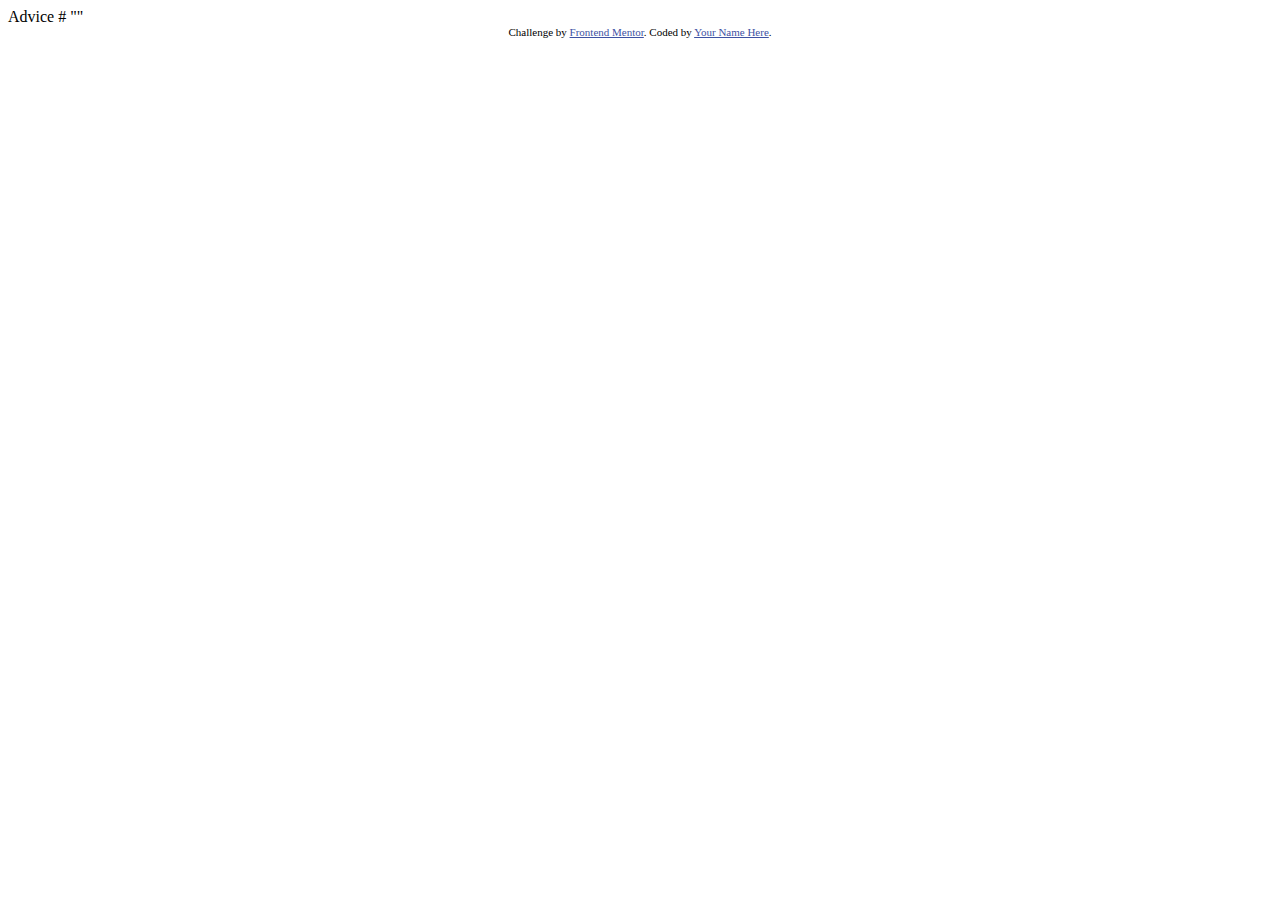
==== advice-generator-app-main-mako/index.html @ 00abfd8c "first commit" ====
<!DOCTYPE html>
<html lang="en">
<head>
  <meta charset="UTF-8">
  <meta name="viewport" content="width=device-width, initial-scale=1.0"> <!-- displays site properly based on user's device -->

  <link rel="icon" type="image/png" sizes="32x32" href="./images/favicon-32x32.png">
  
  <title>Frontend Mentor | Advice generator app</title>

  <!-- Feel free to remove these styles or customise in your own stylesheet 👍 -->
  <style>
    .attribution { font-size: 11px; text-align: center; }
    .attribution a { color: hsl(228, 45%, 44%); }
  </style>
</head>
<body>

  Advice #<!-- Advice ID goes here -->

  "<!-- Advice text goes here -->"
  
  <div class="attribution">
    Challenge by <a href="https://www.frontendmentor.io?ref=challenge" target="_blank">Frontend Mentor</a>. 
    Coded by <a href="#">Your Name Here</a>.
  </div>
</body>
</html>
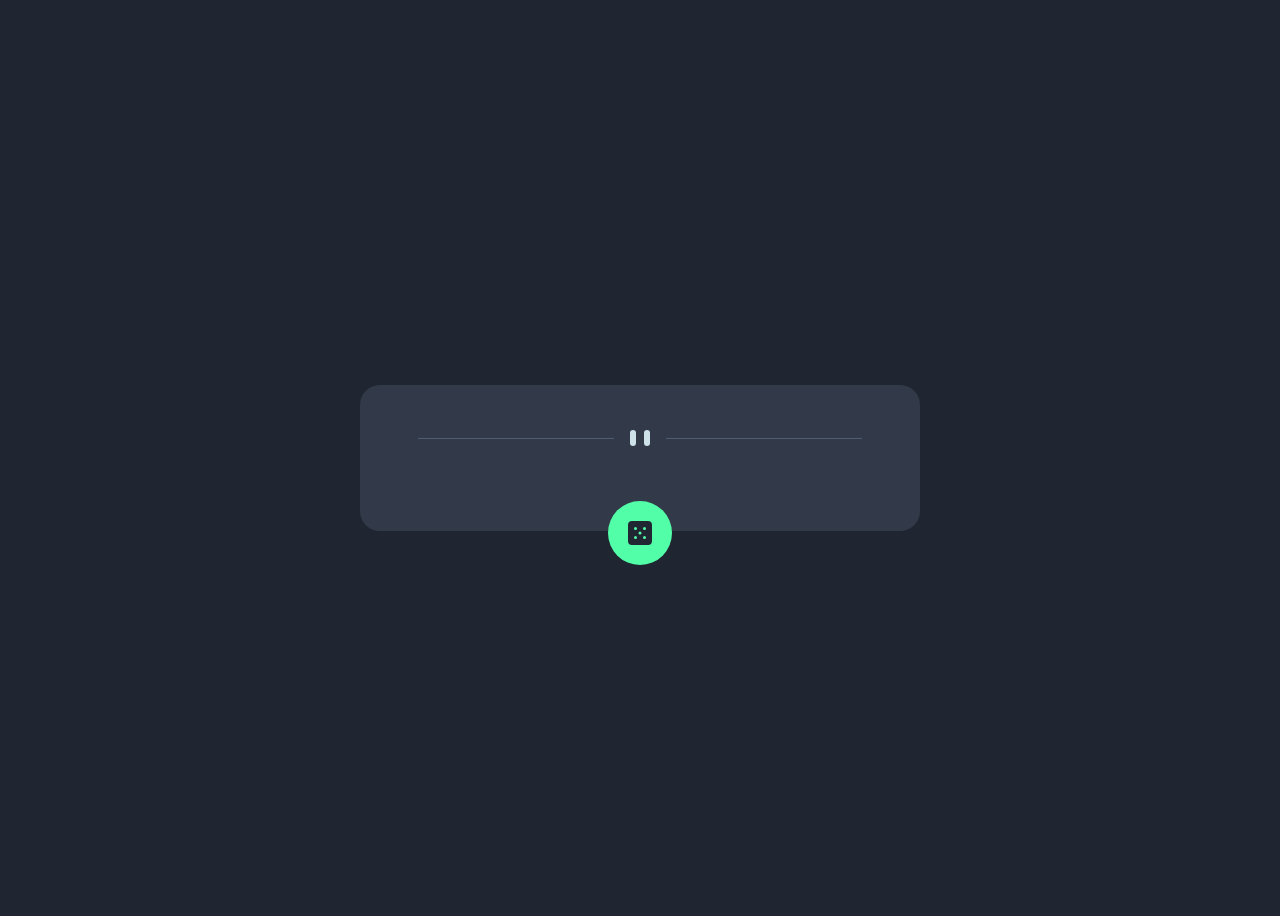
==== commit 2695340b: "2nd and last commit" ====
--- a/advice-generator-app-main-mako/index.html
+++ b/advice-generator-app-main-mako/index.html
@@ -5,24 +5,22 @@
   <meta name="viewport" content="width=device-width, initial-scale=1.0"> <!-- displays site properly based on user's device -->
 
   <link rel="icon" type="image/png" sizes="32x32" href="./images/favicon-32x32.png">
+  <link rel="stylesheet" href="styles.css">
   
-  <title>Frontend Mentor | Advice generator app</title>
-
-  <!-- Feel free to remove these styles or customise in your own stylesheet 👍 -->
-  <style>
-    .attribution { font-size: 11px; text-align: center; }
-    .attribution a { color: hsl(228, 45%, 44%); }
-  </style>
+  <title>Advice Generator - Mako</title>
 </head>
 <body>
-
-  Advice #<!-- Advice ID goes here -->
-
-  "<!-- Advice text goes here -->"
-  
-  <div class="attribution">
-    Challenge by <a href="https://www.frontendmentor.io?ref=challenge" target="_blank">Frontend Mentor</a>. 
-    Coded by <a href="#">Your Name Here</a>.
-  </div>
+    <div class="main-container">
+      <h5 id="advice_title"></h5>
+      <p id="advice"></p>
+      <div class="divider-desktop">
+        <svg width="444" height="16" xmlns="http://www.w3.org/2000/svg"><g fill="none" fill-rule="evenodd"><path fill="#4F5D74" d="M0 8h196v1H0zM248 8h196v1H248z"/><g transform="translate(212)" fill="#CEE3E9"><rect width="6" height="16" rx="3"/><rect x="14" width="6" height="16" rx="3"/></g></g></svg>
+      </div>
+       <div class="divider-mobile">
+       <svg width="295" height="16" xmlns="http://www.w3.org/2000/svg"><g fill="none" fill-rule="evenodd"><path fill="#4F5D74" d="M0 8h122v1H0zM173 8h122v1H173z"/><g transform="translate(138)" fill="#CEE3E9"><rect width="6" height="16" rx="3"/><rect x="14" width="6" height="16" rx="3"/></g></g></svg>
+      </div>
+        <button class="btn"><svg width="24" height="24" xmlns="http://www.w3.org/2000/svg"><path d="M20 0H4a4.005 4.005 0 0 0-4 4v16a4.005 4.005 0 0 0 4 4h16a4.005 4.005 0 0 0 4-4V4a4.005 4.005 0 0 0-4-4ZM7.5 18a1.5 1.5 0 1 1 0-3 1.5 1.5 0 0 1 0 3Zm0-9a1.5 1.5 0 1 1 0-3 1.5 1.5 0 0 1 0 3Zm4.5 4.5a1.5 1.5 0 1 1 0-3 1.5 1.5 0 0 1 0 3Zm4.5 4.5a1.5 1.5 0 1 1 0-3 1.5 1.5 0 0 1 0 3Zm0-9a1.5 1.5 0 1 1 0-3 1.5 1.5 0 0 1 0 3Z" fill="#202733"/></svg></button>  
+    </div>
+    <script src="script.js"></script>
 </body>
 </html>--- a/advice-generator-app-main-mako/styles.css
+++ b/advice-generator-app-main-mako/styles.css
@@ -0,0 +1,85 @@
+@import url(https://fonts.googleapis.com/css2?family=Abril+Fatface&family=Manrope:wght@500;800&display=swap);
+*,
+*::after, 
+*::before{
+    box-sizing: border-box;
+    font-family: 'Manrope', sans-serif;
+}
+
+:root{
+    --c-bg: hsl(218, 23%, 16%);
+    --c-container: hsl(217, 19%, 24%);
+    --c-lcyan: hsl(193, 38%, 86%);
+    --c-neongreen: hsl(150, 100%, 66%);
+}
+
+body{
+    min-height: 100vh;
+    display: flex;
+    justify-content: center;
+    align-items: center;
+    background-color: var(--c-bg);
+}
+.main-container{
+    background-color: var(--c-container);
+    border-radius: 20px;
+    padding: 1rem;
+    margin: 1rem;
+    width: 450rem;
+    text-align: center;
+}
+.main-container h5{
+    text-align: center;
+    text-transform: uppercase;
+    letter-spacing: 0.5rem;
+    color: var(--c-neongreen);
+}
+.main-container p{
+    color: var(--c-lcyan);
+    font-size: 28px;
+}
+.btn{
+    display: flex;
+    justify-content: center;
+    width: 4rem;
+    height: 4rem;
+    background-color: var(--c-neongreen);
+    align-items: center;
+    border-radius: 50%;
+    border-style: none;
+    cursor: pointer;
+    position: relative;
+    top: 50px;
+    margin: auto;
+}
+.btn:hover{
+    box-shadow: 0px 0px 15px 1px var(--c-neongreen);
+    transition: ease-in 0.3s;
+}
+.divider{
+    text-align: center;
+}
+.divider-desktop{
+    display: none;
+}
+
+/* Media Queries */
+@media (min-width: 600px){
+    .main-container{
+        max-width: 35rem;
+    }
+    .divider-desktop{
+        display: block;
+    }
+    .divider-mobile{
+        display: none;
+    }
+}
+@media (max-width: 360px){
+    .main-container{
+        padding: 1rem;
+    }
+    .main-container p{
+        font-size: 18px;
+    }
+}